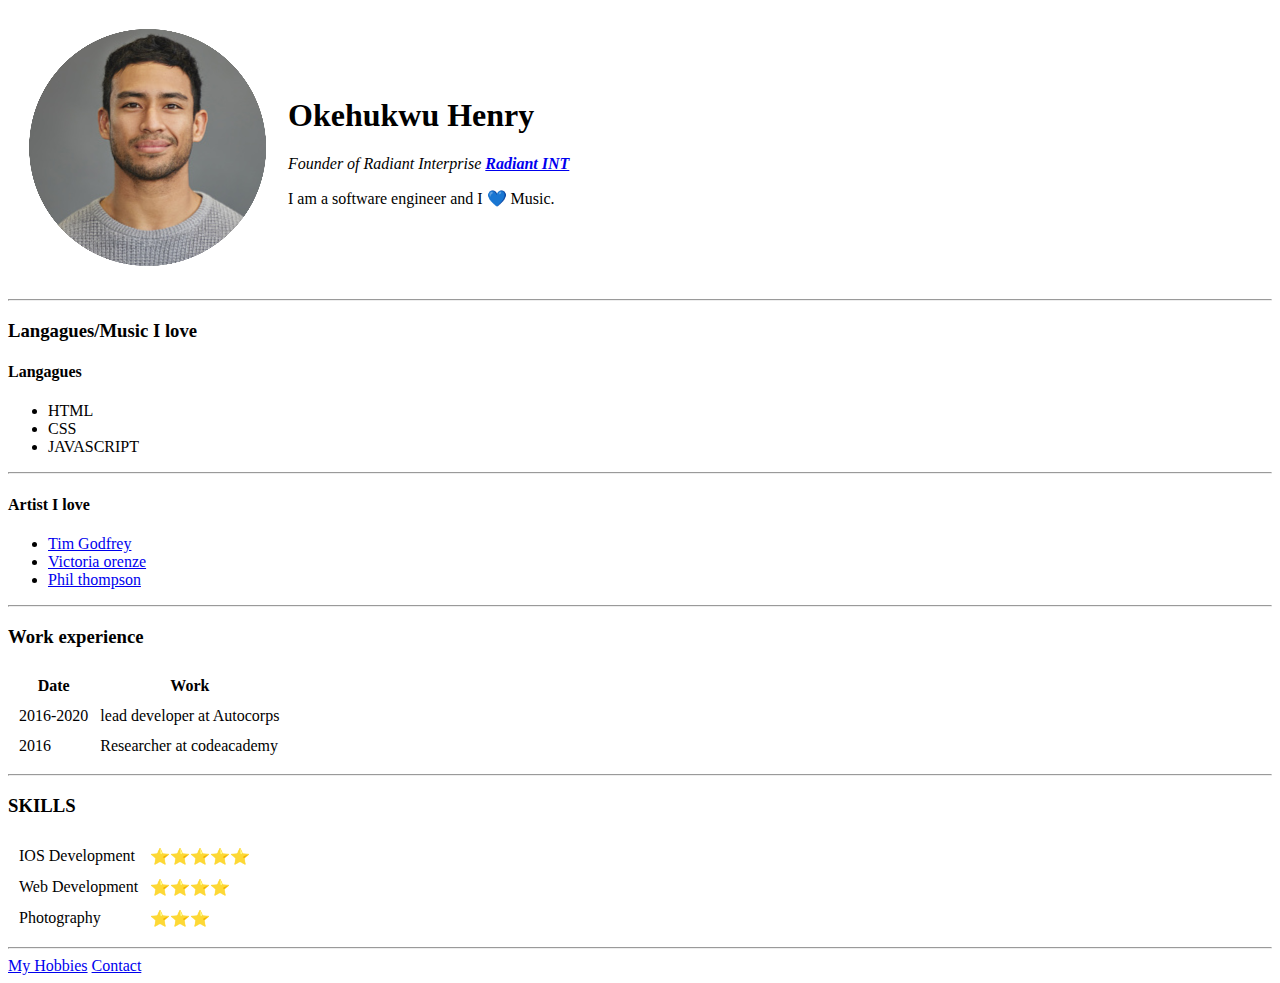
==== index.html @ 21200f1e "Add inititail CV website files" ====
<!DOCTYPE html>
<html lang="en" dir="ltr">
  <head>
    <meta charset="utf-8">
    <title>🎹Henzo's Personal Site</title>
  </head>
  <body>
    <table cellspacing="20">
      <tr>
        <td> <img src="images/istockphoto-1335941248-170667a.png" alt=""></td>
        <td> <h1>Okehukwu Henry</h1>
          <p><em>Founder of Radiant Interprise <strong><a href="https://www.google.com/">Radiant INT</a></strong></em></p>
          <p>I am a software engineer and I 💙 Music.</p></td>
      </tr>
      
    </table>
    <hr>
    <h3>Langagues/Music I love</h3> 
    <h4>Langagues</h4>
    <ul>
      <li>HTML</li>
      <li>CSS</li>
      <li>JAVASCRIPT</li>
    </ul>
    <hr>
    <h4>Artist I love</h4>
    <ul>
      <li><a href="https://www.youtube.com/watch?v=njg9XgJUIdk" target="_blank">Tim Godfrey</a></li>
      <li><a href="https://youtu.be/O_h7w_FBaOQ?t=62" target="_blank">Victoria orenze</a></li>
      <li><a href="https://youtu.be/N6cPPHbB5MA?t=45" target="_blank">Phil thompson</a></li>
      </ul>
      <hr>
      <h3>Work experience</h3>
      <table cellspacing="10"> 
        <thead>
          <tr>
            <th>Date</th>
            <th>Work</th>
          </tr>

        </thead>
        <tbody>
          <tr>
            <td>2016-2020</td>
            <td>lead developer at Autocorps</td>
          </tr>
          <tr>
            <td>2016</td>
            <td>Researcher at codeacademy</td>
          </tr>
        </tbody>
      </table>
      <hr>
      <h3>SKILLS</h3>
              <table cellspacing="10">
                <tr>
                  <td>IOS Development</td>
                  <td>⭐⭐⭐⭐⭐</td>
                </tr>
                <tr>
                  <td>Web Development</td>
                  <td>⭐⭐⭐⭐</td>
                </tr>
                <tr>
                  <td>Photography</td>
                  <td>⭐⭐⭐</td>
                </tr>
               </table>
      
      <hr>
     <a href="hobbies.html" target="_blank">My Hobbies</a>
     <a href="contact me.html">Contact</a>
  </body>
</html>
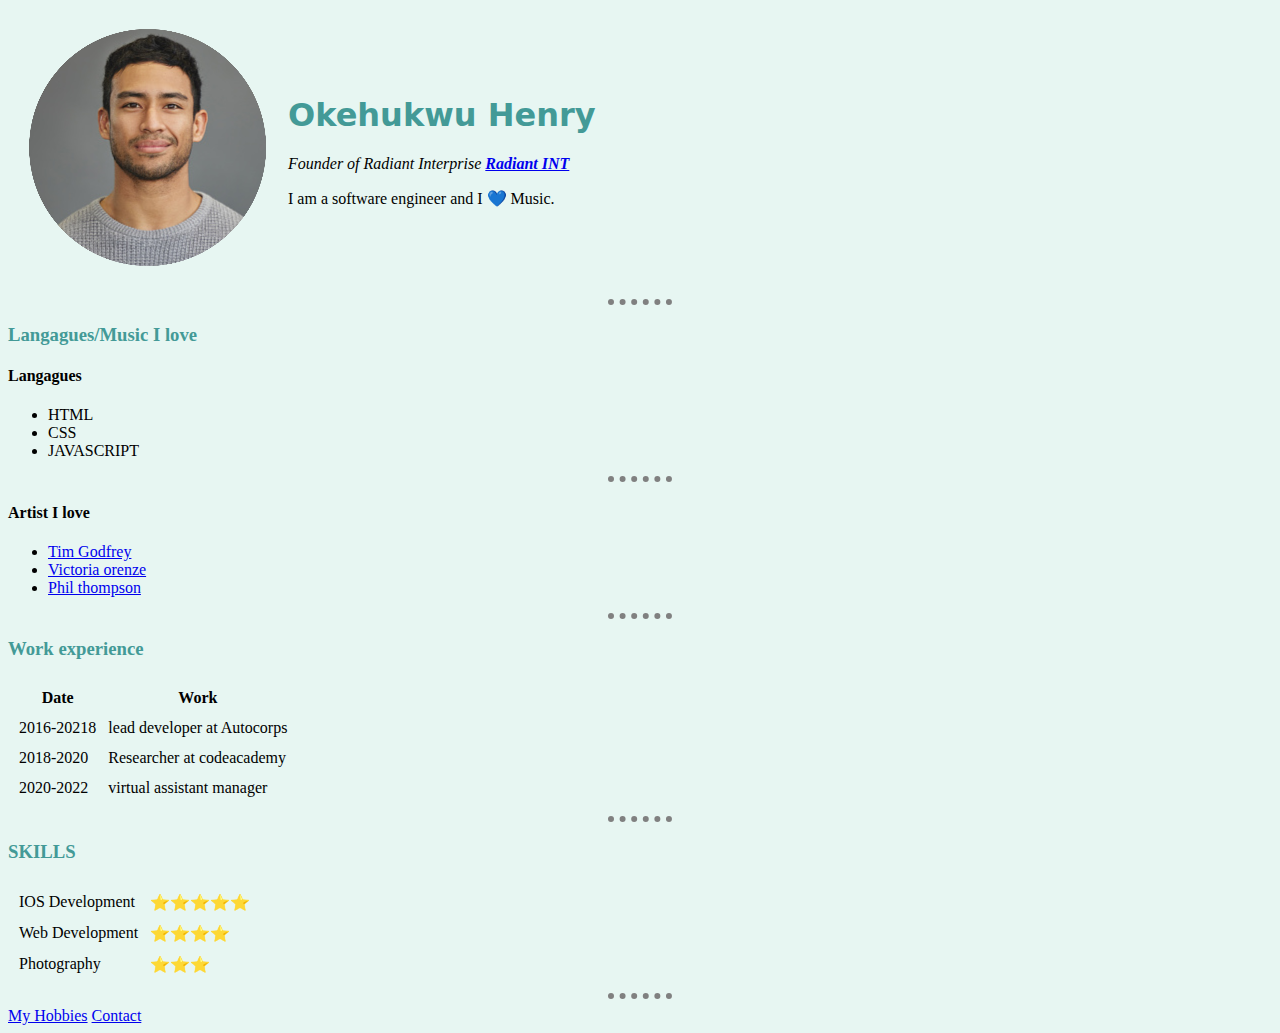
==== commit e8de2c3c: "Add files via upload" ====
--- a/index.html
+++ b/index.html
@@ -1,8 +1,11 @@
 <!DOCTYPE html>
 <html lang="en" dir="ltr">
   <head>
-    <meta charset="utf-8">
-    <title>🎹Henzo's Personal Site</title>
+    <meta charset="UTF-8">
+    <meta http-equiv="X-UA-Compatible" content="IE=edge">
+    <meta name="viewport" content="width=device-width, initial-scale=1.0">
+    <title>Henzo's Personal Site</title>
+   <link rel="stylesheet" href="css/styles.css">
   </head>
   <body>
     <table cellspacing="20">
@@ -41,12 +44,16 @@
         </thead>
         <tbody>
           <tr>
-            <td>2016-2020</td>
+            <td>2016-20218</td>
             <td>lead developer at Autocorps</td>
           </tr>
           <tr>
-            <td>2016</td>
+            <td>2018-2020</td>
             <td>Researcher at codeacademy</td>
+          </tr>
+          <tr>
+            <td>2020-2022</td>
+            <td>virtual assistant manager</td>
           </tr>
         </tbody>
       </table>
--- a/css/styles.css
+++ b/css/styles.css
@@ -0,0 +1,20 @@
+body {
+    background-color: #E7F6F2;
+  }
+  hr{
+    border-style: dotted none none;
+    border-color: grey;
+    border-width: 6px;
+    width: 5%;
+  }
+
+  h1{
+    color: #439A97;
+    font-family:system-ui;
+  }
+
+  h3{
+    color: #439A97;
+    font-family:cursive;
+  }
+  